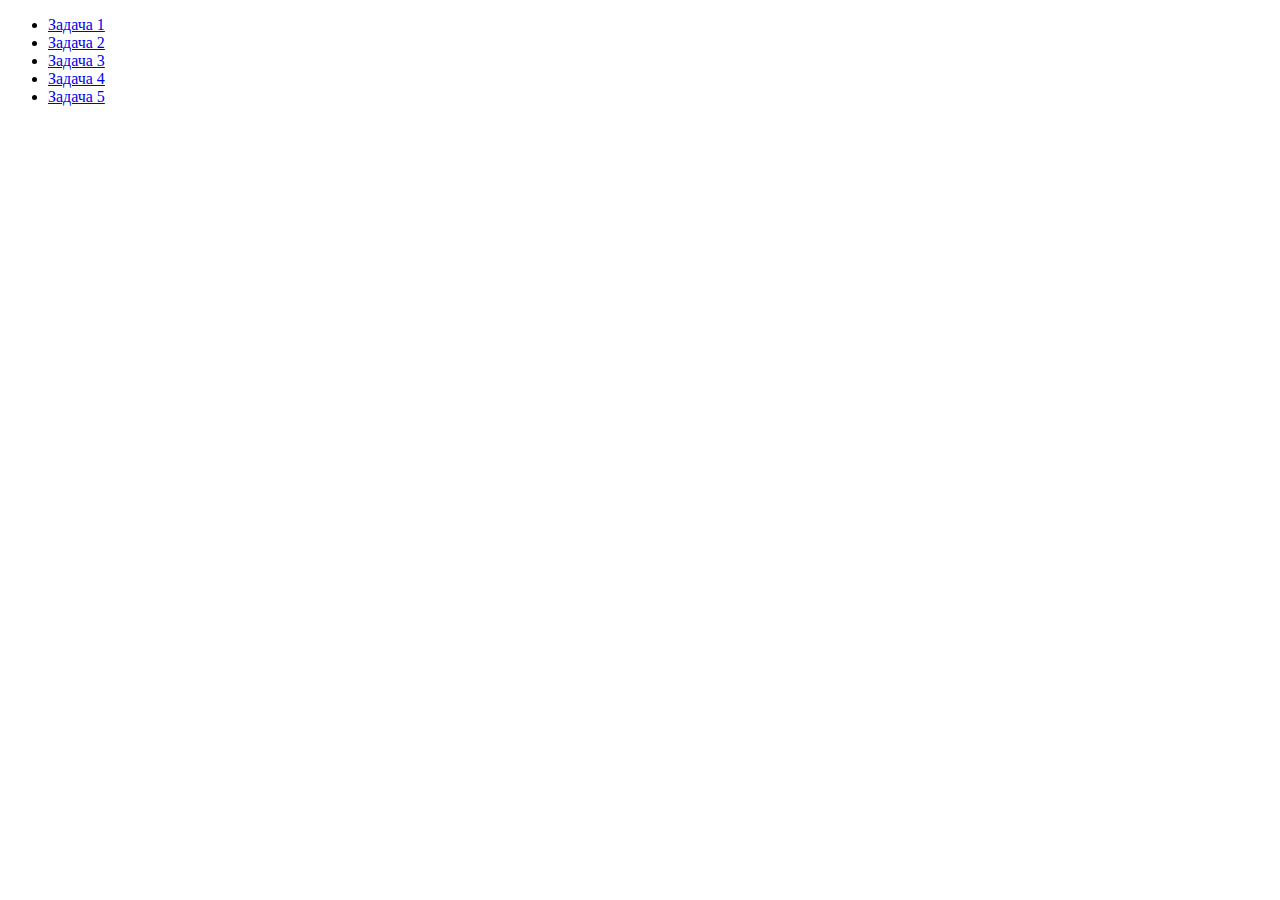
==== index.html @ 4b6e7e50 "first commit" ====
<!DOCTYPE html>
<html lang="en">
<head>
    <meta charset="UTF-8">
    <title>JS-Start</title>
</head>
<body>
<ul>
  <li>
    <a href="task1/index.html">Задача 1</a>
  </li>
  <li>
    <a href="task2/index.html">Задача 2</a>
  </li>
  <li>
    <a href="task3/index.html">Задача 3</a>
  </li>
  <li>
    <a href="task4/index.html">Задача 4</a>
  </li>
  <li>
    <a href="task5/index.html">Задача 5</a>
  </li>
</ul>
</body>
</html>
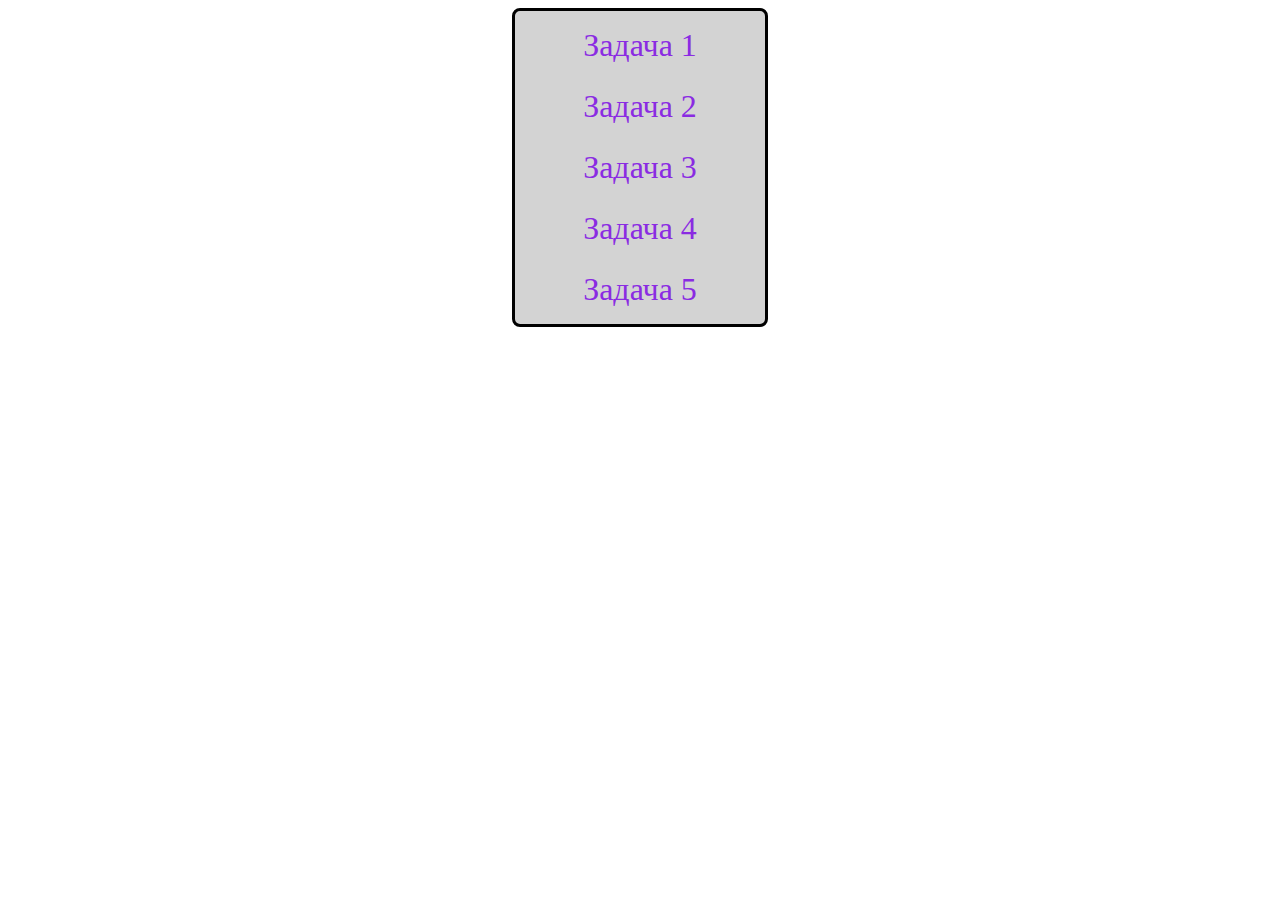
==== commit 8d9b0832: "Change style and add actions in main" ====
--- a/index.html
+++ b/index.html
@@ -1,28 +1,29 @@
-
-
 <!DOCTYPE html>
 <html lang="en">
 <head>
     <meta charset="UTF-8">
     <title>JS-Start</title>
+    <link rel="stylesheet" href="style.css">
 </head>
 <body>
-<ul>
-  <li>
-    <a href="task1/index.html">Задача 1</a>
-  </li>
-  <li>
-    <a href="task2/index.html">Задача 2</a>
-  </li>
-  <li>
-    <a href="task3/index.html">Задача 3</a>
-  </li>
-  <li>
-    <a href="task4/index.html">Задача 4</a>
-  </li>
-  <li>
-    <a href="task5/index.html">Задача 5</a>
-  </li>
-</ul>
+  <ul>
+    <li>
+      <a href="task1/index.html">Задача 1</a>
+    </li>
+    <li>
+      <a href="task2/index.html">Задача 2</a>
+    </li>
+    <li>
+      <a href="task3/index.html">Задача 3</a>
+    </li>
+    <li>
+      <a href="task4/index.html">Задача 4</a>
+    </li>
+    <li>
+      <a href="task5/index.html">Задача 5</a>
+    </li>
+  </ul>
+
+  <script src="script.js"></script>
 </body>
 </html>--- a/style.css
+++ b/style.css
@@ -0,0 +1,32 @@
+
+ul {
+    width: 250px;
+    margin: 0 auto;
+    padding: 0;
+    text-align: center;
+    border: 3px solid black;
+    border-radius: 8px;
+    background-color: lightgrey;
+}
+
+ul > li {
+    cursor: pointer;
+    margin: 8px auto;
+    padding: 8px;
+    list-style: none;
+}
+
+ul > li:hover {
+    background-color: lightcyan;
+}
+
+
+ul > li:active {
+    background-color: cyan;
+}
+
+ul > li > a {
+    text-decoration: none;
+    color: blueviolet;
+    font-size: 2rem;
+}